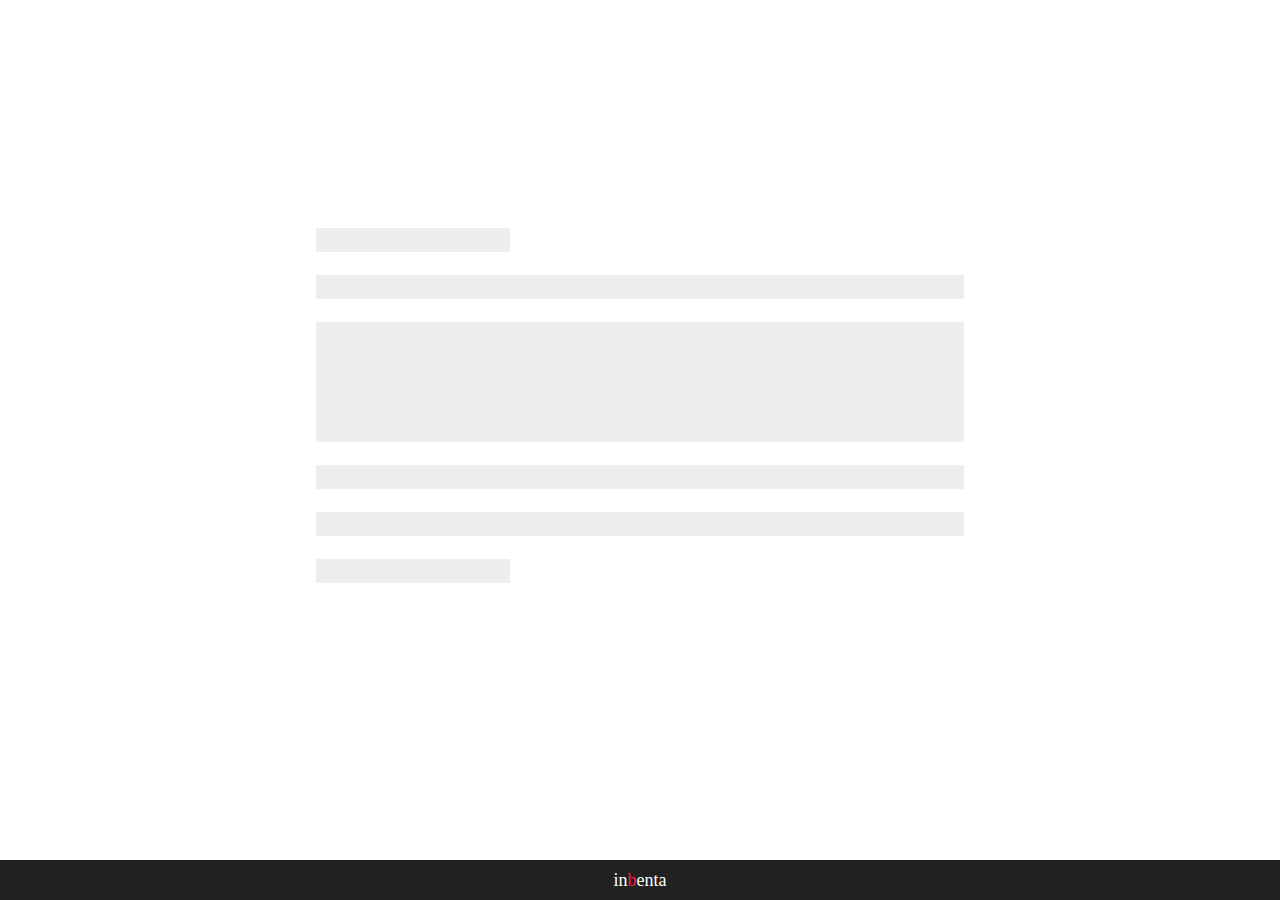
==== se_5.html @ 57d00a63 "Create se_5.html" ====
<!DOCTYPE html>
<html>
    <head>
        <meta charset="utf-8">
        <title>Inbenta Share application</title>
        <link type="image/png" href="https://cdn.inbenta.io/static/images/inbenta-favicon.png" rel="icon">
        <meta name="viewport" content="width=device-width, initial-scale=1.0, maximum-scale=1.0, user-scalable=0" />
        <style>
            
        </style>
        <!-- Inbenta SDK. Include the SDK script at the end of the page header where you want integrate the product. -->
        <script src="https://sdk.inbenta.io/chatbot/1.56.2/inbenta-chatbot-sdk.js" integrity="sha384-2v6XQRzPhyoeH9hAMsywfMwkshAdcjjr/iUVW1Xpm5aRu7jktulRhDdlt4AlxOwU" crossorigin="anonymous"></script>
        <style>
    @font-face {
        font-family: 'inbentaOpenSans';
        src: url('https://cdn.inbenta.io/static/fonts/OpenSans-Regular.woff2') format('woff2'),
             url('https://cdn.inbenta.io/static/fonts/OpenSans-Regular.woff') format('woff');
        font-weight: 400;
        font-style: normal;
    }
   @font-face {
        font-family: 'inbentaMontserrat';
        src: url('https://cdn.inbenta.io/static/fonts/montserrat-light-webfont.woff2') format('woff2'),
             url('https://cdn.inbenta.io/static/fonts/montserrat-light-webfont.woff') format('woff');
        font-weight: 300;
        font-style: normal;
    }
    @font-face {
        font-family: 'inbentaFont';
        src: url('https://cdn.inbenta.io/static/fonts/inbenta.woff2') format('woff2'),
             url('https://cdn.inbenta.io/static/fonts/inbenta.woff') format('woff');
        font-weight: normal;
        font-style: normal;
    }
    body{
        margin: 0;
    }
    .header{
        display: -ms-flexbox;
        display: -webkit-flex;
        display: flex;
        -webkit-flex-direction: column;
        flex-direction: column;
        -webkit-justify-content:center;
        -ms-justify-content:center;
        justify-content:center;
        -webkit-align-items: center;
        -ms-align-items: center;
        align-items: center;
        padding: 68px 0;
        background-image:url("https://cdn.inbenta.io/static/images/product/inbenta-shared-app-hero.png");
        background-size: cover;
        color: white;
        height: 188px;
        box-sizing: border-box;
    }
    .header__title{
        font-family: "inbentaMontserrat";
        font-size: 22px;
        line-height: 26px;
    }
    .header__subtitle{
        font-family: "inbentaOpenSans";
        font-size: 13.5px;
        line-height: 22px;
    }
    .body{
        background-color:white;
        height: -moz-calc(100vh - 228px);
        height: -webkit-calc(100vh - 228px);
        height: calc(100vh - 228px);
        padding: 0 40px;
        overflow: auto;
    }
    .body__contents{
        max-width: 648px;
        width: 100%;
        margin: 0px auto;
        box-sizing: border-box;
        padding: 40px 0;
    }
    .body__contents__gray-block{
        background-color:#EEEEEE;
        height: 24px;
        margin-bottom: 23px;
        width: 100%;
    }
    .footer{
        display: -ms-flexbox;
        display: -webkit-flex;
        display: flex;
        -webkit-align-items: center;
        -ms-align-items: center;
        align-items: center;
        -webkit-justify-content:center;
        -ms-justify-content:center;
        justify-content:center;
        font-family: "inbentaFont";
        font-size: 18px;
        height: 40px;
        padding: 12px 10px;
        background-color:#212121;
        box-sizing: border-box;
    }
    .footer__logo{
        color: white;
    }
    .footer__logo span{
        color: #FF1744;
    }
</style>
    </head>
    <body>
        <div class="header">
            <div class="header__title">My Chatbot Challenge</div>
            <div class="header__subtitle"></div>
        </div>
        <div class="body">
            <div class="body__contents">
                <div class="body__contents__gray-block" style="width:194px"></div>
                <div class="body__contents__gray-block"></div>
                <div class="body__contents__gray-block" style="height: 120px"></div>
                <div class="body__contents__gray-block"></div>
                <div class="body__contents__gray-block"></div>
                <div class="body__contents__gray-block" style="width:194px;margin-bottom: 0"></div>
            </div>
        </div>
        <div class="footer">
            <div class="footer__logo">in<span>b</span>enta</div>
        </div>
        <!-- Inbenta initialization and configuration. -->
        <script>
    function build() {
        var config = {
    "labels": {
        "en": {
            "alert-button": "Try again",
            "alert-message": "Something went wrong, please click the button to reload.",
            "alert-title": "OOOOPS...!",
            "generic-error-message": "The format of your answer is not valid",
            "close-chat": "Do you want to close this chat?<p><div class=\"confirmation-box__subtitle\">You will lose the entire conversation.<\/p><\/div>",
            "enter-question": "Enter your question",
            "submit": "Submit",
            "download": "Download",
            "chat-closed": "Chat closed",
            "close-agent": "Do you want to leave the conversation with this agent?",
            "wait-for-agent": "Waiting for an agent...",
            "agent-left": "{agentName} has left the chat",
            "agent-joined": "{agentName} has joined the chat",
            "related-content-title": "You might also be interested in:",
            "see-more": "More info",
            "choose-option": "Choose an option",
            "selected-option": "You have selected {variableLabel}",
            "interface-title": "Challenge"
        }
    },
    "lang": "en",
    "skin": "tatooine-sunset",
    "inputCharacterCounter": true,
    "autoDisplaySideWindow": true,
    "inputCharacterCounterMax": 256,
    "showDateTime": true,
    "delayOnAnswer": 2000,
    "delayOnMultipleAnswers": true,
    "showActivityOnDelay": 1000,
    "closeButton": {
        "visible": true
    },
    "forms": {
        "allowUserToAbandonForm": true,
        "errorRetries": 3
    },
    "answers": {
        "maxRelatedContents": 0,
        "maxOptions": 3
    },
    "relatedContentsExpand": false,
    "relatedPosition": "mixed",
    "ratingOptions": [
        {
            "id": 1,
            "comment": false
        },
        {
            "id": 2,
            "comment": true
        }
    ],
    "ratingPosition": "mixed",
    "avatar": {
        "shouldUse": false,
        "displayPosition": "top",
        "avatarModel": "A1",
        "camera": "PC",
        "outfit": "skin_1"
    },
    "environment": "preproduction",
    "chatbotId": "601199a6defd7"
};
        var authorization = {
            domainKey: 'eyJ0eXAiOiJKV1QiLCJhbGciOiJSUzI1NiJ9.eyJwcm9qZWN0Ijoic2FsdmFkb3JfbG9wZXpfY2hhdGJvdF9lbiIsImRvbWFpbl9rZXlfaWQiOiJCYm5UWjIyVFNXdy0xVk4zT29QVV9nOjoifQ.HuNcPtMBUIHX341ERk2shmeD4p6a1WgWKHh5-AcMvc3Ye_stM9IAIOopiUps7CsrIckXviFjRA0GnNniaKYGzA',
            inbentaKey: 'Bbm+M0fentVJaTcAmLzDR2W/y/avWIjmN9wu6xtSQ+I='
        };

        config['adapters'] = [];

        
        
        InbentaChatbotSDK.buildWithDomainCredentials(authorization, config);
    }


    var interval = setInterval(function() {
        if (window.SDKHCAdapter) {
            clearInterval(interval);
            build();
        }
    }, 500);

    </script>
        <!-- End of the Inbenta configuration. -->
    </body>
</html>
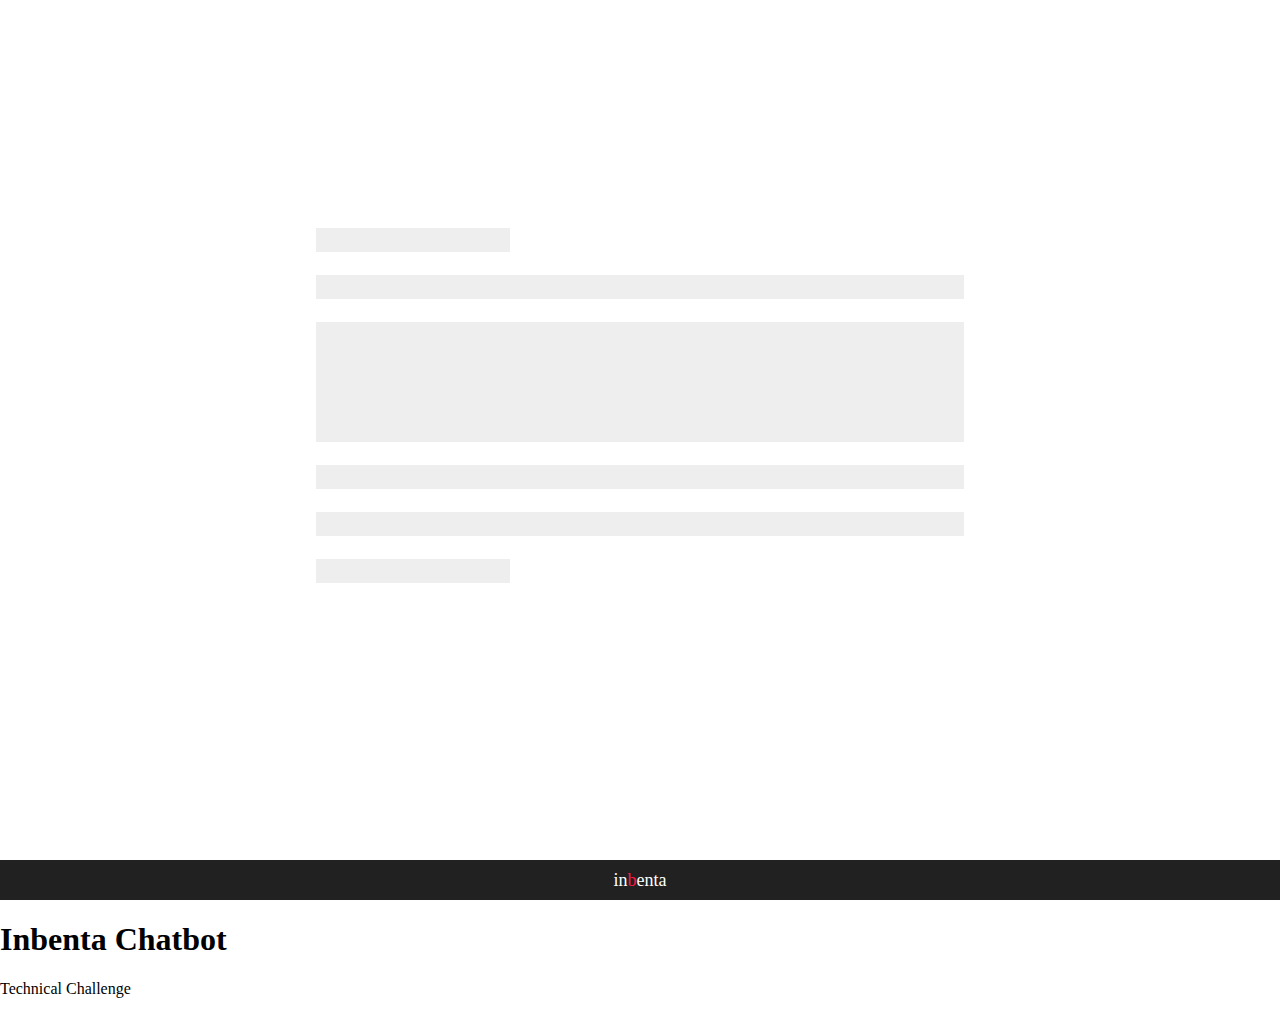
==== commit 063318d5: "Update se_5.html" ====
--- a/se_5.html
+++ b/se_5.html
@@ -199,7 +199,7 @@
 };
         var authorization = {
             domainKey: 'eyJ0eXAiOiJKV1QiLCJhbGciOiJSUzI1NiJ9.eyJwcm9qZWN0Ijoic2FsdmFkb3JfbG9wZXpfY2hhdGJvdF9lbiIsImRvbWFpbl9rZXlfaWQiOiJCYm5UWjIyVFNXdy0xVk4zT29QVV9nOjoifQ.HuNcPtMBUIHX341ERk2shmeD4p6a1WgWKHh5-AcMvc3Ye_stM9IAIOopiUps7CsrIckXviFjRA0GnNniaKYGzA',
-            inbentaKey: 'Bbm+M0fentVJaTcAmLzDR2W/y/avWIjmN9wu6xtSQ+I='
+            inbentaKey: 'Bbm+M0e24PR03GYb5WiNWaGDL3EZ5oAVqc513tdz4UY='
         };
 
         config['adapters'] = [];
@@ -219,5 +219,7 @@
 
     </script>
         <!-- End of the Inbenta configuration. -->
+        <h1>Inbenta Chatbot</h1>
+        <p>Technical Challenge</p>
     </body>
 </html>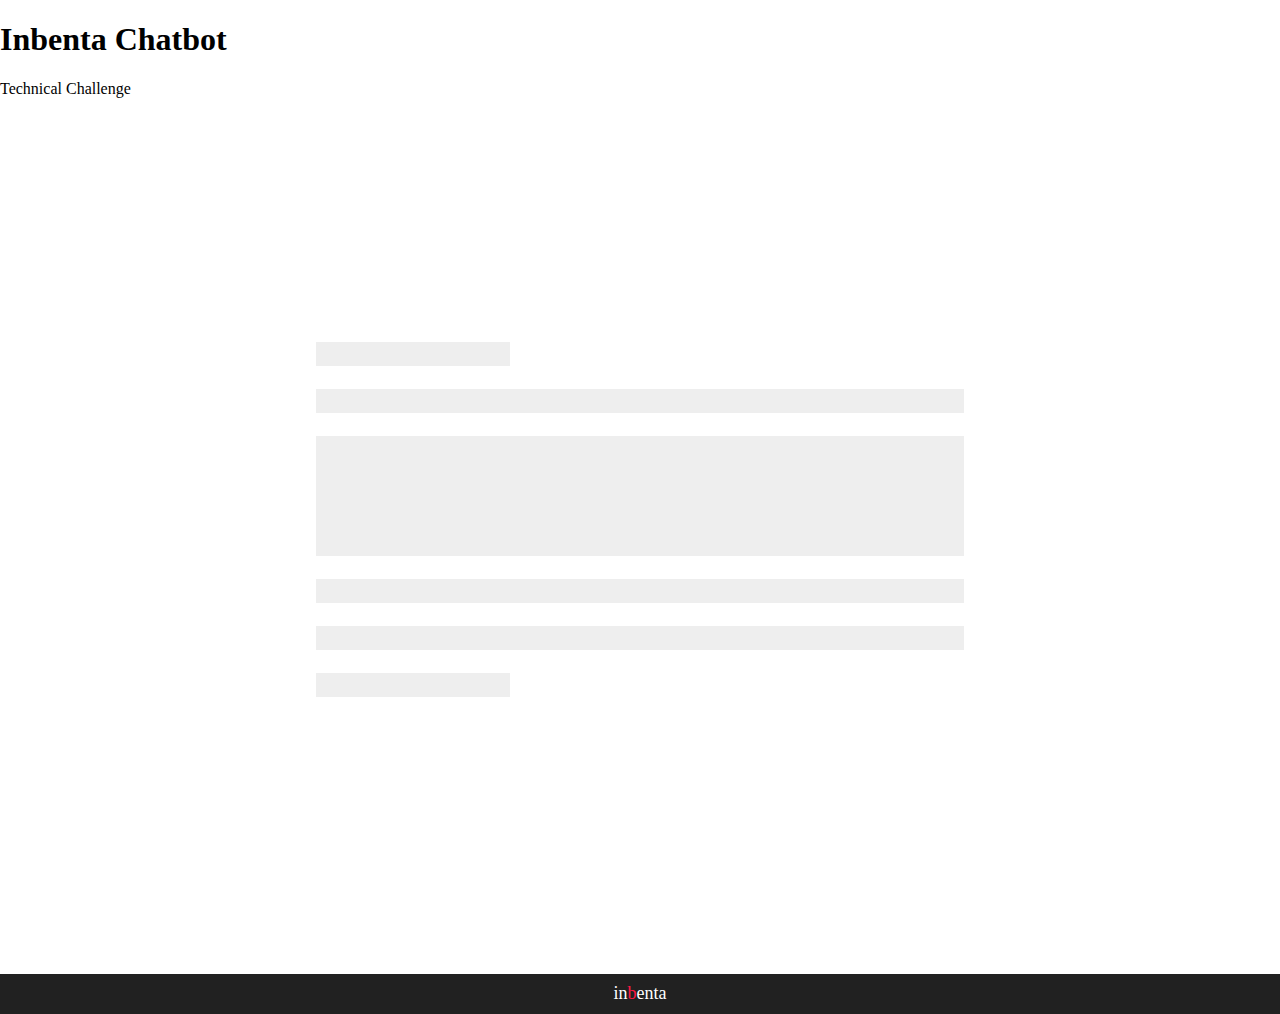
==== commit 9d547b0c: "Update se_5.html" ====
--- a/se_5.html
+++ b/se_5.html
@@ -111,6 +111,8 @@
 </style>
     </head>
     <body>
+        <h1>Inbenta Chatbot</h1>
+        <p>Technical Challenge</p>
         <div class="header">
             <div class="header__title">My Chatbot Challenge</div>
             <div class="header__subtitle"></div>
@@ -219,7 +221,6 @@
 
     </script>
         <!-- End of the Inbenta configuration. -->
-        <h1>Inbenta Chatbot</h1>
-        <p>Technical Challenge</p>
+
     </body>
 </html>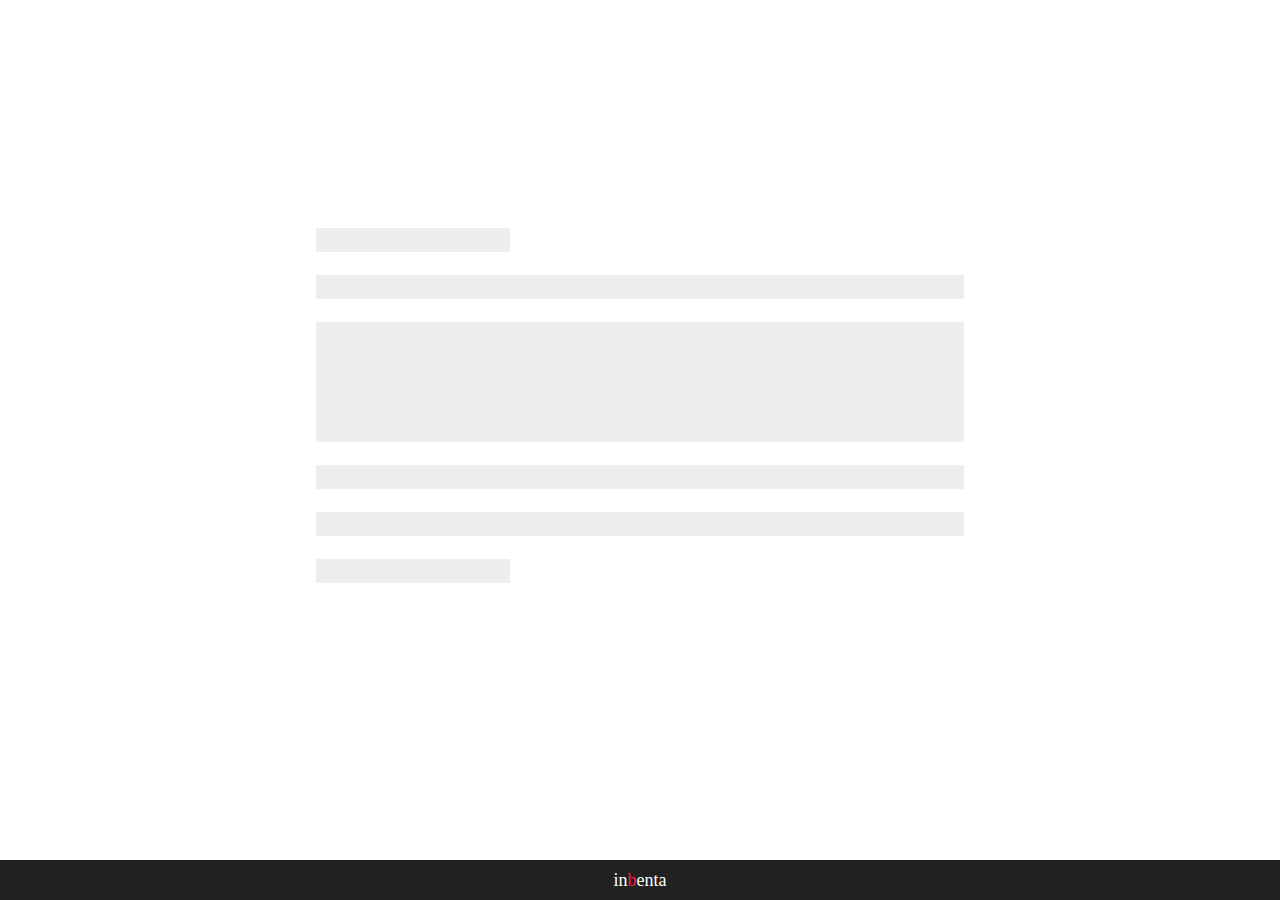
==== commit 39325189: "Update se_5.html" ====
--- a/se_5.html
+++ b/se_5.html
@@ -111,8 +111,6 @@
 </style>
     </head>
     <body>
-        <h1>Inbenta Chatbot</h1>
-        <p>Technical Challenge</p>
         <div class="header">
             <div class="header__title">My Chatbot Challenge</div>
             <div class="header__subtitle"></div>
